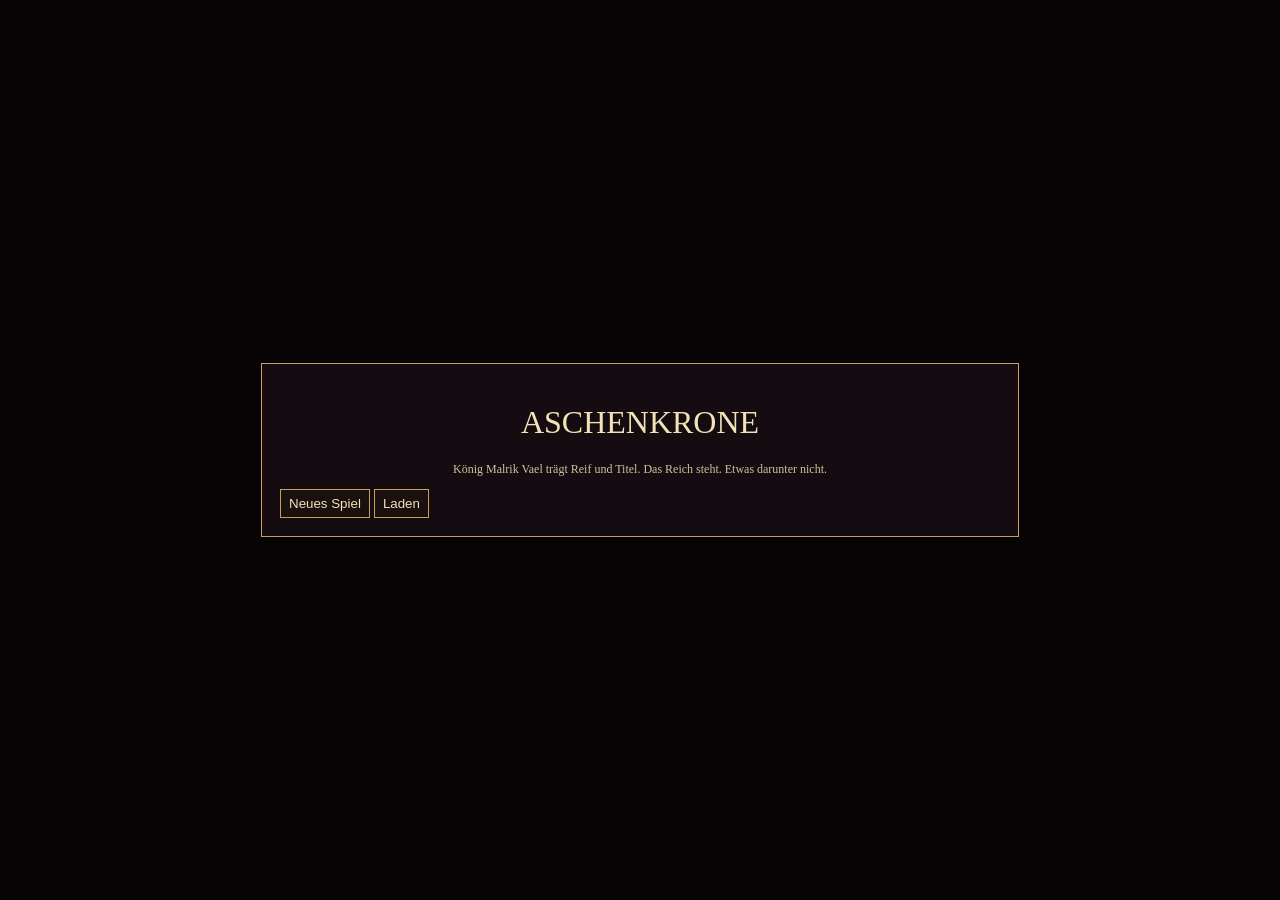
==== index.html @ a4b9a29c "Aschenkrone Browser-Game, erste Pages-Version" ====
<!DOCTYPE html>
<html lang="de">
<head>
  <meta charset="utf-8" />
  <title>Aschenkrone</title>
  <meta http-equiv="refresh" content="0; url=web/index.html" />
  <script>location.replace("web/index.html");</script>
</head>
<body>
  <p>Weiter zu <a href="web/index.html">Aschenkrone</a> …</p>
</body>
</html>
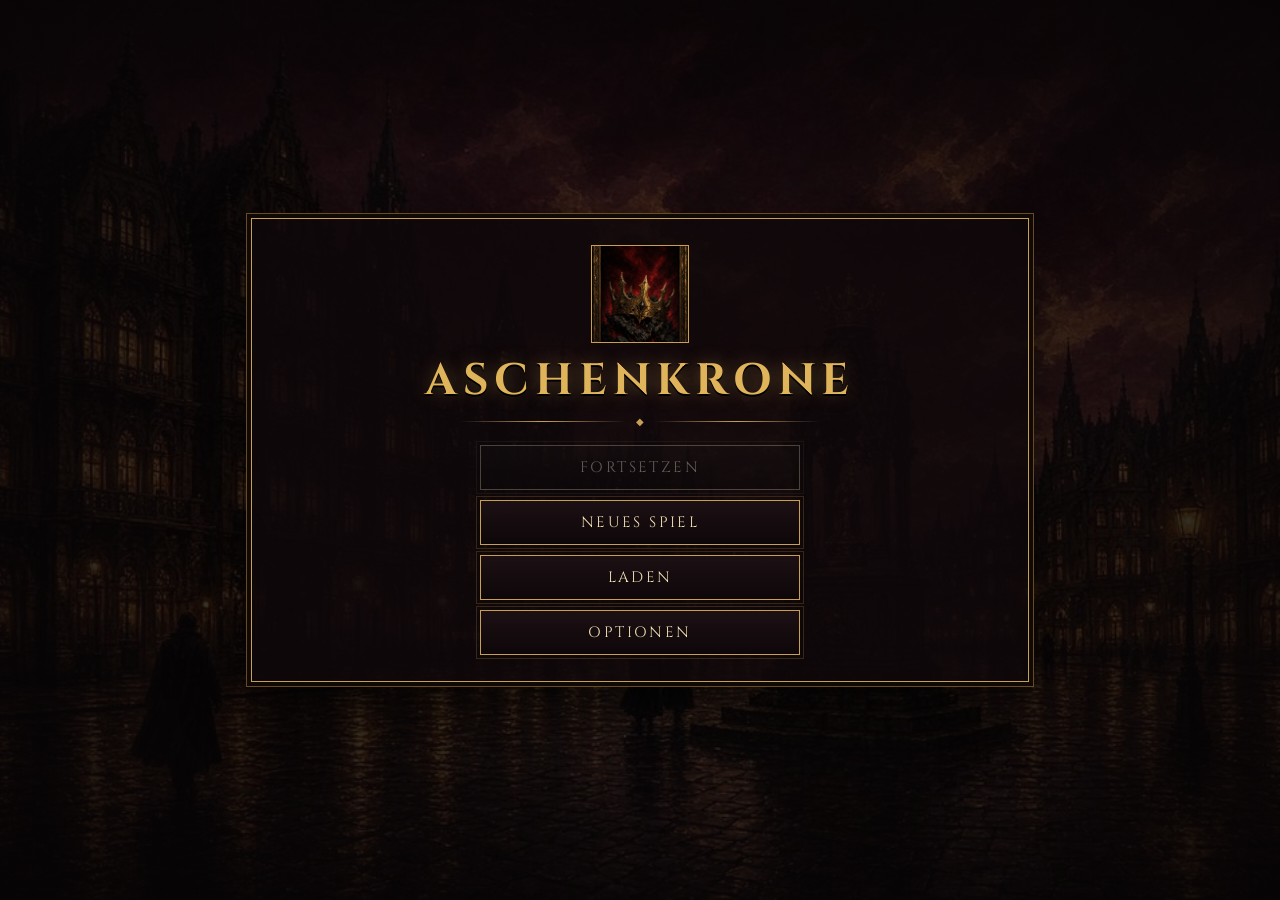
==== commit eb6cd661: "Bugfixes nach Stufe f: Kartenfenster nach Gespräch/Handel (Gebiet über Elternort, regionOf), Kampfan" ====
--- a/index.html
+++ b/index.html
@@ -3,6 +3,7 @@
 <head>
   <meta charset="utf-8" />
   <title>Aschenkrone</title>
+  <link rel="icon" type="image/png" href="assets/ui/favicon.png" />
   <meta http-equiv="refresh" content="0; url=web/index.html" />
   <script>location.replace("web/index.html");</script>
 </head>
